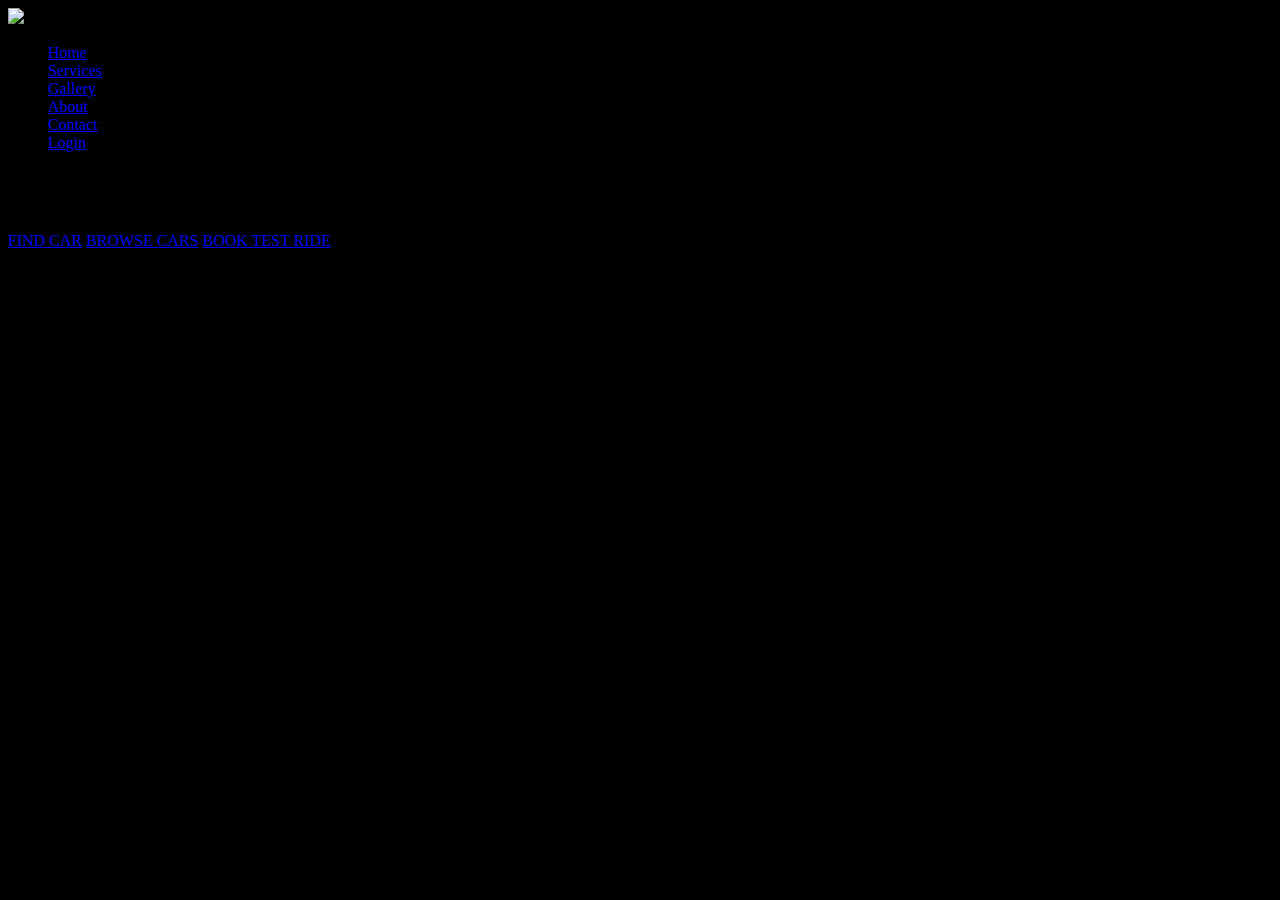
==== index.html @ 811cdba6 "new" ====
<!DOCTYPE html>
<html lang="en">

<head>
    <title>MotorGadi</title>
    <meta charset="UTF-8">
    <meta name="viewport" content="width=device-width, initial-scale=1.0">
    <meta http-equiv="X-UA-Compatible" content="ie=edge">
    <link rel="stylesheet" href="css/style.css">
    <style>
    html{
        background-color: black;
    }
    </style>
</head>

<body>
    <header>
            <div class="main">
        <div class="logo">
           <a href="#"> <img src="images/logo.png"></a>
        </div>

        <ul>
            <li class="active"><a href="#">Home</a></li>
            <li><a href="#">Services</a></li>
            <li><a href="#">Gallery</a></li>
            <li><a href="#">About</a></li>
            <li><a href="#">Contact</a></li>
            <li><a href="#">Login</a></li>
        </ul>
    </div>
    <div class="title">
        <h1>MOTORGADI</h1>
    </div>
    <div class="button">
        <a href="#" class="btn">FIND CAR</a>
        <a href="#" class="btn">BROWSE CARS</a>
        <a href="#" class="btn">BOOK TEST RIDE</a>
    </div>
</header>

</body>

</html>
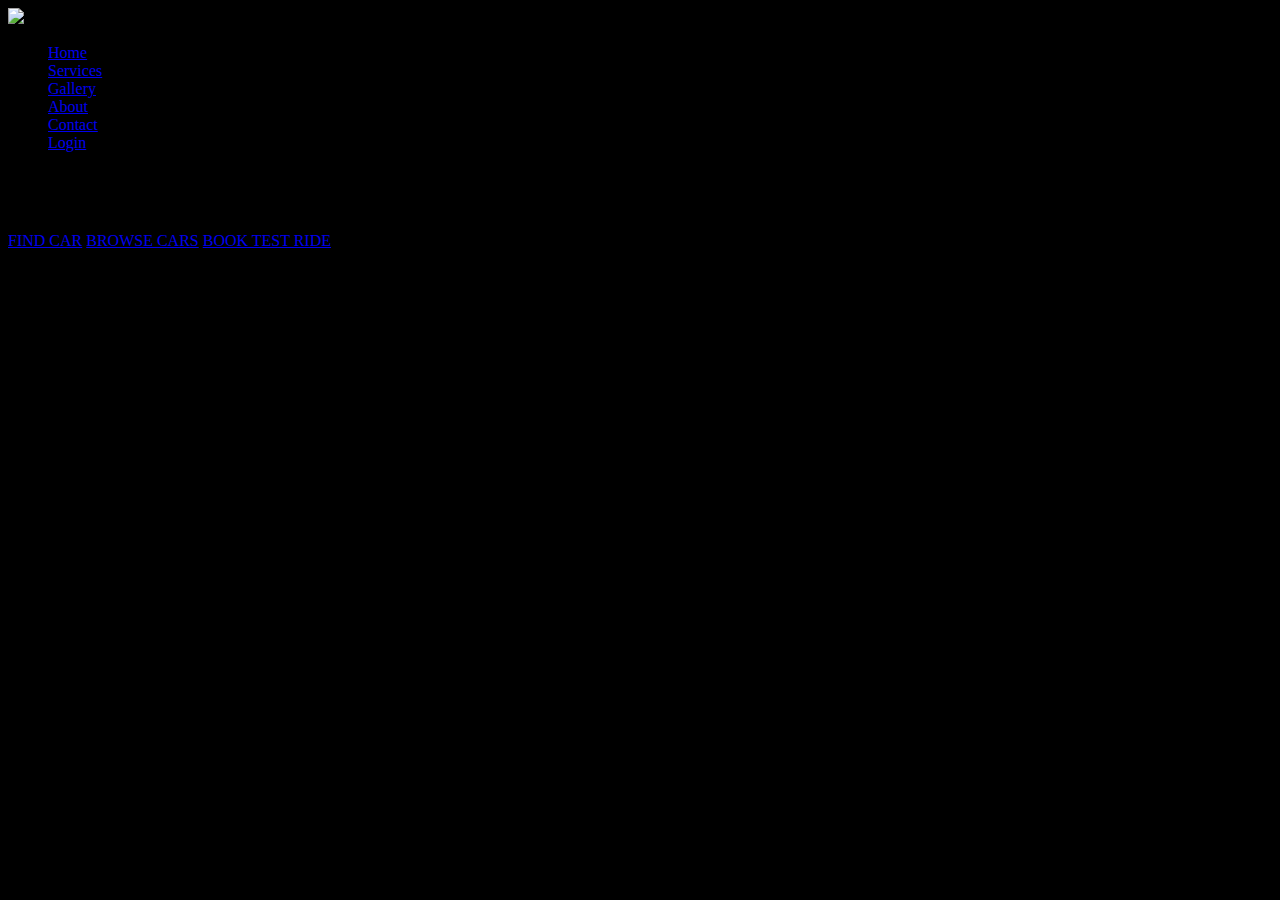
==== commit 30731072: "added login module" ====
--- a/index.html
+++ b/index.html
@@ -27,7 +27,7 @@
             <li><a href="#">Gallery</a></li>
             <li><a href="#">About</a></li>
             <li><a href="#">Contact</a></li>
-            <li><a href="#">Login</a></li>
+            <li><a href="login.html">Login</a></li>
         </ul>
     </div>
     <div class="title">
